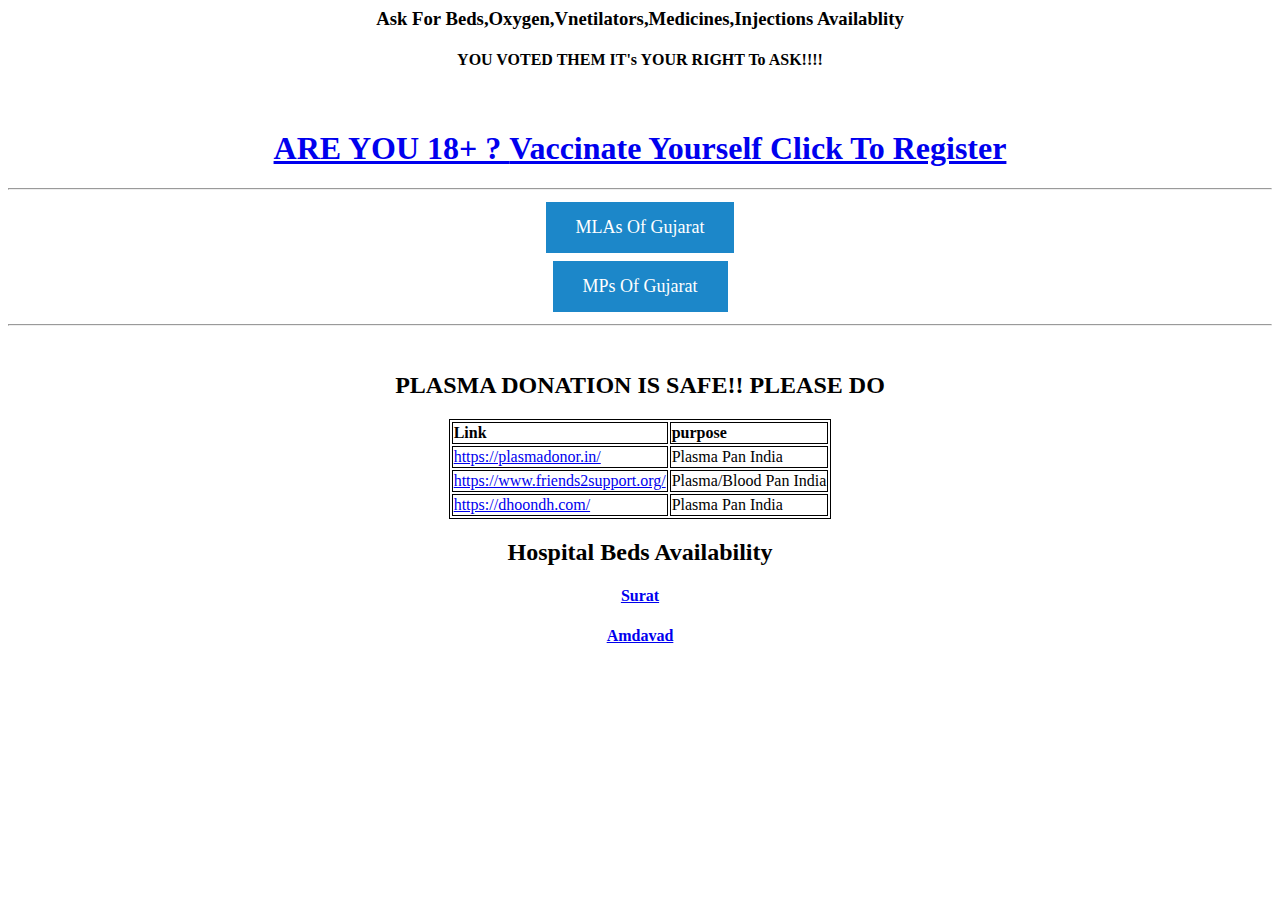
==== index.htm @ 706c0deb "Update index.htm" ====
<html>
   <head>
     <title>Covid Resource</title>
      <style>
         .button {
         background-color: #1c87c9;
         border: none;
         color: white;
         padding: 15px 30px;
         text-align: center;
         text-decoration: none;
         display: inline-block;
         font-size: 18px;
         margin: 4px 2px;
         cursor: pointer;
         }
         table, th, td {
         border: 1px solid black;
         }
      </style>
   </head>
   <body>
      <center>
      <h3>Ask For Beds,Oxygen,Vnetilators,Medicines,Injections Availablity </h3>
      <h4>YOU VOTED THEM IT's YOUR RIGHT To ASK!!!!</h4>
      <br>
      <h1><a href="https://selfregistration.cowin.gov.in/">ARE YOU 18+ ? <b>Vaccinate Yourself</b> Click To Register </h1>   
      <hr>
      <a href="https://Kishuni143.github.io/doughpi/mla.html" class="button">MLAs Of Gujarat</a>
     <br>
     <a href="https://Kishuni143.github.io/doughpi/mp.htm" class="button">MPs Of Gujarat</a>
      <hr><br>
         <h2> PLASMA DONATION IS SAFE!! PLEASE DO</h2>
         <table>
            <tr><td><b>Link</b></td><td><b>purpose</b></td></tr>
      <tr><td><a href="https://plasmadonor.in/">https://plasmadonor.in/</td><td>Plasma Pan India</td></tr>
      <tr><td><a href="https://www.friends2support.org/">https://www.friends2support.org/</td><td>Plasma/Blood Pan India</td></tr>
       <tr><td><a href="https://dhoondh.com/">https://dhoondh.com/</td><td>Plasma Pan India</td></tr>
      </table>
         <h2>Hospital Beds Availability </h2>
          <h4><a href="https://covidamd.com/"><b>Surat</b></h4> 
         <h4><a href="http://office.suratsmartcity.com/SuratCOVID19/Home/COVID19BedAvailabilitydetails"><b>Amdavad</b></h4>
         </hr>
      </center>
   </body>
</html>
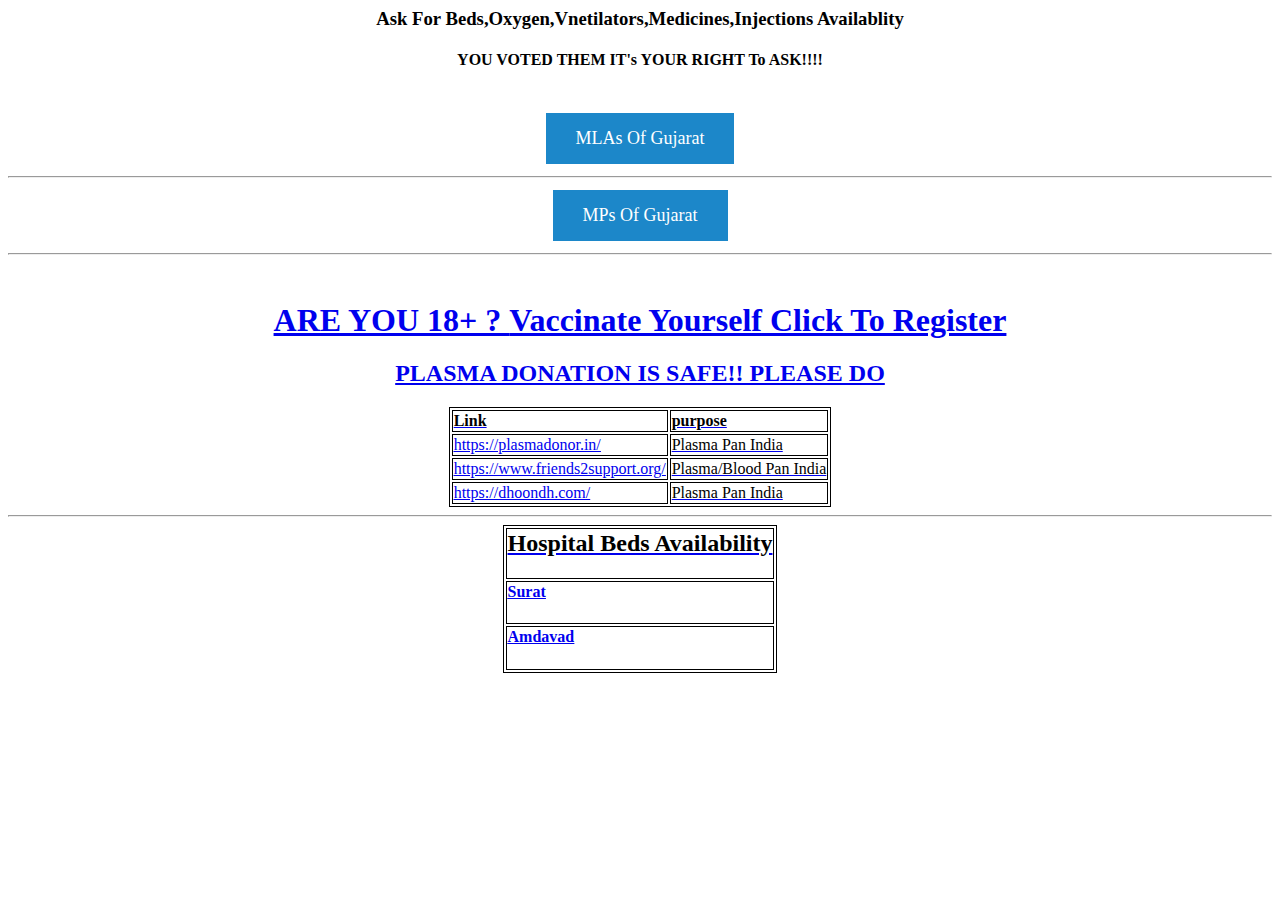
==== commit 42741da7: "Update index.htm" ====
--- a/index.htm
+++ b/index.htm
@@ -24,12 +24,11 @@
       <h3>Ask For Beds,Oxygen,Vnetilators,Medicines,Injections Availablity </h3>
       <h4>YOU VOTED THEM IT's YOUR RIGHT To ASK!!!!</h4>
       <br>
-      <h1><a href="https://selfregistration.cowin.gov.in/">ARE YOU 18+ ? <b>Vaccinate Yourself</b> Click To Register </h1>   
-      <hr>
       <a href="https://Kishuni143.github.io/doughpi/mla.html" class="button">MLAs Of Gujarat</a>
-     <br>
+     <br><hr>
      <a href="https://Kishuni143.github.io/doughpi/mp.htm" class="button">MPs Of Gujarat</a>
       <hr><br>
+         <h1><a href="https://selfregistration.cowin.gov.in/">ARE YOU 18+ ? <b>Vaccinate Yourself</b> Click To Register </h1>   
          <h2> PLASMA DONATION IS SAFE!! PLEASE DO</h2>
          <table>
             <tr><td><b>Link</b></td><td><b>purpose</b></td></tr>
@@ -37,10 +36,12 @@
       <tr><td><a href="https://www.friends2support.org/">https://www.friends2support.org/</td><td>Plasma/Blood Pan India</td></tr>
        <tr><td><a href="https://dhoondh.com/">https://dhoondh.com/</td><td>Plasma Pan India</td></tr>
       </table>
-         <h2>Hospital Beds Availability </h2>
-          <h4><a href="https://covidamd.com/"><b>Surat</b></h4> 
-         <h4><a href="http://office.suratsmartcity.com/SuratCOVID19/Home/COVID19BedAvailabilitydetails"><b>Amdavad</b></h4>
-         </hr>
+            <hr>
+            <table>
+         <tr><td><h2>Hospital Beds Availability </h2> </tr></td>
+           <tr><td><h4><a href="https://covidamd.com/"><b>Surat</b></h4></tr></td> 
+          <tr><td><h4><a href="http://office.suratsmartcity.com/SuratCOVID19/Home/COVID19BedAvailabilitydetails"><b>Amdavad</b></h4></tr></td>
+            </table></hr>
       </center>
    </body>
 </html>
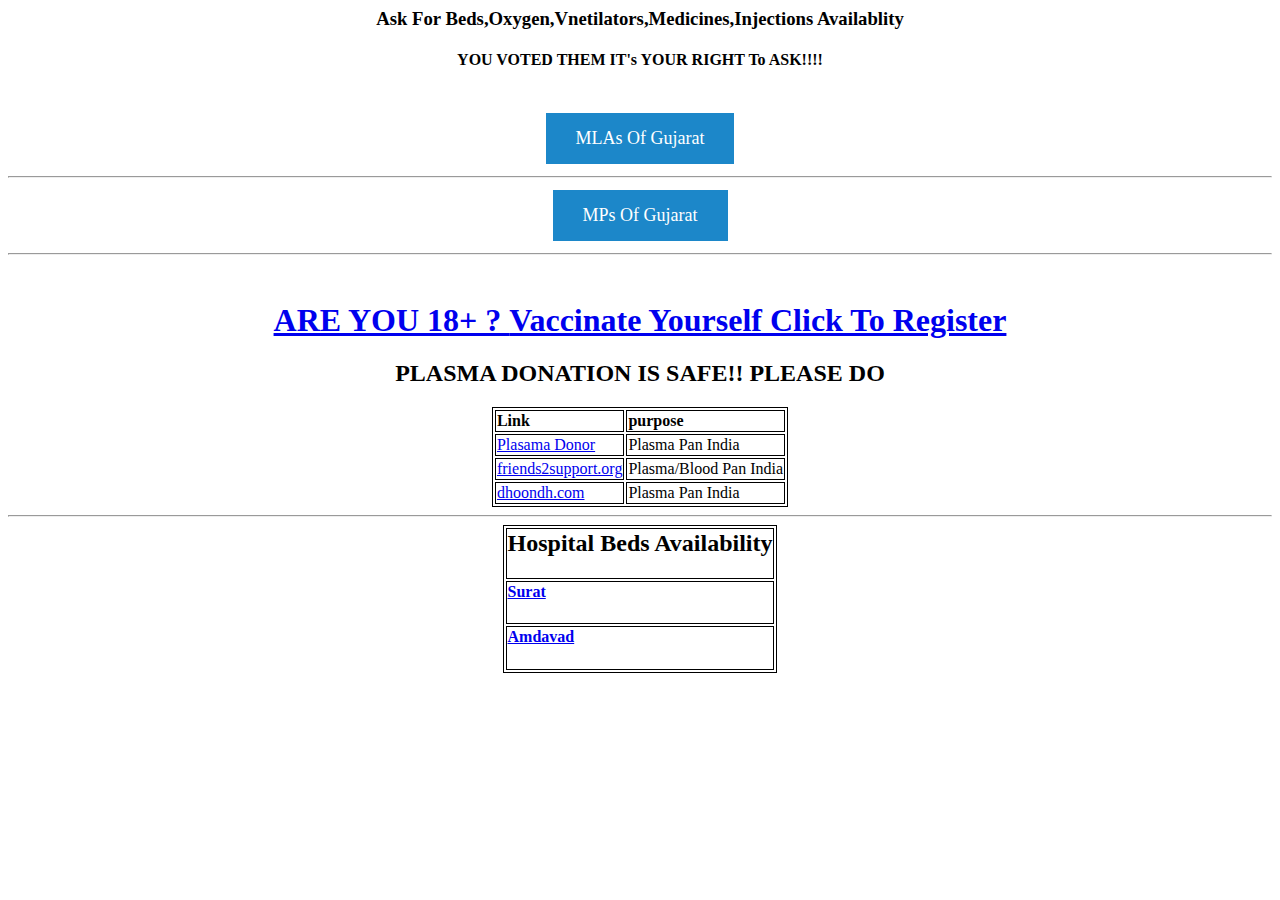
==== commit e94cfe20: "Update index.htm" ====
--- a/index.htm
+++ b/index.htm
@@ -28,19 +28,19 @@
      <br><hr>
      <a href="https://Kishuni143.github.io/doughpi/mp.htm" class="button">MPs Of Gujarat</a>
       <hr><br>
-         <h1><a href="https://selfregistration.cowin.gov.in/">ARE YOU 18+ ? <b>Vaccinate Yourself</b> Click To Register </h1>   
+         <h1><a href="https://selfregistration.cowin.gov.in/">ARE YOU 18+ ? <b>Vaccinate Yourself</b> Click To Register </a></h1>   
          <h2> PLASMA DONATION IS SAFE!! PLEASE DO</h2>
          <table>
             <tr><td><b>Link</b></td><td><b>purpose</b></td></tr>
-      <tr><td><a href="https://plasmadonor.in/">https://plasmadonor.in/</td><td>Plasma Pan India</td></tr>
-      <tr><td><a href="https://www.friends2support.org/">https://www.friends2support.org/</td><td>Plasma/Blood Pan India</td></tr>
-       <tr><td><a href="https://dhoondh.com/">https://dhoondh.com/</td><td>Plasma Pan India</td></tr>
+            <tr><td><a href="https://plasmadonor.in/">Plasama Donor</a></td><td>Plasma Pan India</td></tr>
+            <tr><td><a href="https://www.friends2support.org/">friends2support.org</a></td><td>Plasma/Blood Pan India</td></tr>
+            <tr><td><a href="https://dhoondh.com/">dhoondh.com</a></td><td>Plasma Pan India</td></tr>
       </table>
             <hr>
             <table>
-         <tr><td><h2>Hospital Beds Availability </h2> </tr></td>
-           <tr><td><h4><a href="https://covidamd.com/"><b>Surat</b></h4></tr></td> 
-          <tr><td><h4><a href="http://office.suratsmartcity.com/SuratCOVID19/Home/COVID19BedAvailabilitydetails"><b>Amdavad</b></h4></tr></td>
+         <tr><td><h2>Hospital Beds Availability </h2> </td></tr>
+               <tr><td><h4><a href="https://covidamd.com/"><b>Surat</b></a></h4></td></tr> 
+          <tr><td><h4><a href="http://office.suratsmartcity.com/SuratCOVID19/Home/COVID19BedAvailabilitydetails"><b>Amdavad</b></a></h4></td></tr>
             </table></hr>
       </center>
    </body>
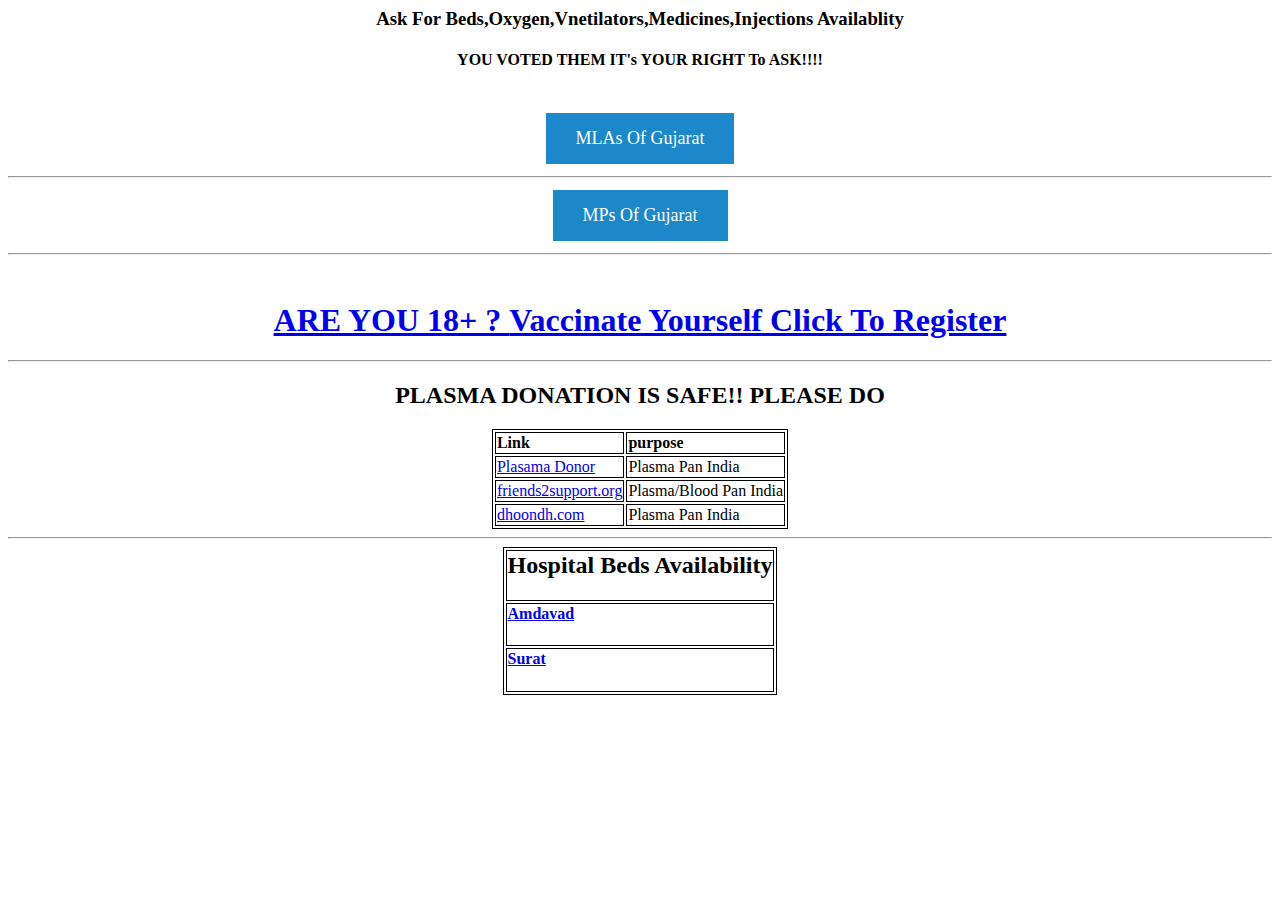
==== commit 752274af: "Update index.htm" ====
--- a/index.htm
+++ b/index.htm
@@ -28,7 +28,8 @@
      <br><hr>
      <a href="https://Kishuni143.github.io/doughpi/mp.htm" class="button">MPs Of Gujarat</a>
       <hr><br>
-         <h1><a href="https://selfregistration.cowin.gov.in/">ARE YOU 18+ ? <b>Vaccinate Yourself</b> Click To Register </a></h1>   
+         <h1><a href="https://selfregistration.cowin.gov.in/">ARE YOU 18+ ? <b>Vaccinate Yourself</b> Click To Register </a></h1>
+         <hr>
          <h2> PLASMA DONATION IS SAFE!! PLEASE DO</h2>
          <table>
             <tr><td><b>Link</b></td><td><b>purpose</b></td></tr>
@@ -39,8 +40,8 @@
             <hr>
             <table>
          <tr><td><h2>Hospital Beds Availability </h2> </td></tr>
-               <tr><td><h4><a href="https://covidamd.com/"><b>Surat</b></a></h4></td></tr> 
-          <tr><td><h4><a href="http://office.suratsmartcity.com/SuratCOVID19/Home/COVID19BedAvailabilitydetails"><b>Amdavad</b></a></h4></td></tr>
+               <tr><td><h4><a href="https://covidamd.com/"><b>Amdavad</b></a></h4></td></tr> 
+          <tr><td><h4><a href="http://office.suratsmartcity.com/SuratCOVID19/Home/COVID19BedAvailabilitydetails"><b>Surat</b></a></h4></td></tr>
             </table></hr>
       </center>
    </body>
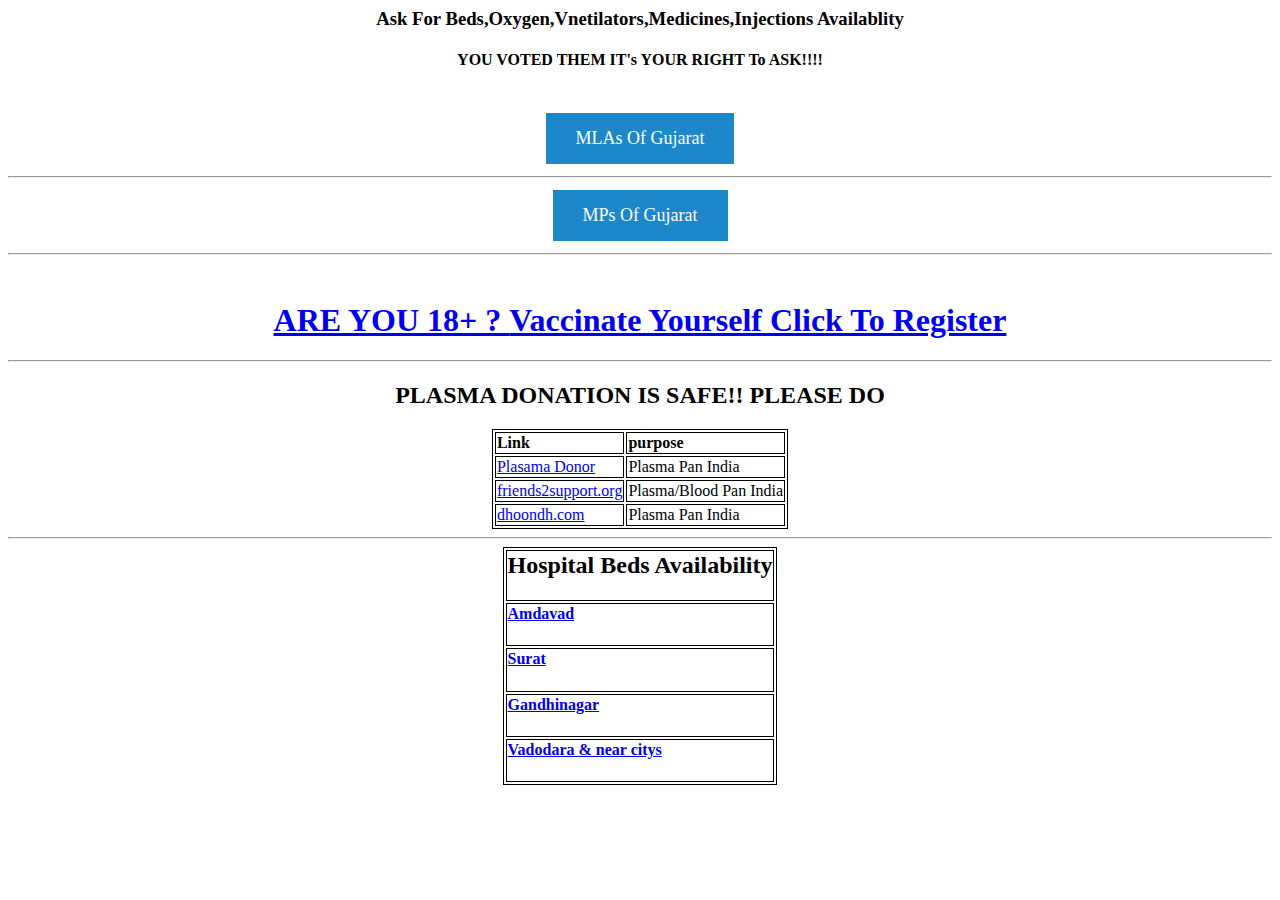
==== commit 803103f4: "Update index.htm" ====
--- a/index.htm
+++ b/index.htm
@@ -40,9 +40,11 @@
             <hr>
             <table>
          <tr><td><h2>Hospital Beds Availability </h2> </td></tr>
-               <tr><td><h4><a href="https://covidamd.com/"><b>Amdavad</b></a></h4></td></tr> 
+          <tr><td><h4><a href="https://covidamd.com/"><b>Amdavad</b></a></h4></td></tr> 
           <tr><td><h4><a href="http://office.suratsmartcity.com/SuratCOVID19/Home/COVID19BedAvailabilitydetails"><b>Surat</b></a></h4></td></tr>
-            </table></hr>
+          <tr><td><h4><a href="https://vmc.gov.in/HospitalModuleGMC/Default.aspx"><b>Gandhinagar</b></a></h4></td></tr>
+          <tr><td><h4><a href="https://vmc.gov.in/Covid19VadodaraApp/CovidBedSelect.aspx"><b>Vadodara & near citys</b></a></h4></td></tr>
+         </table></hr>
       </center>
    </body>
 </html>
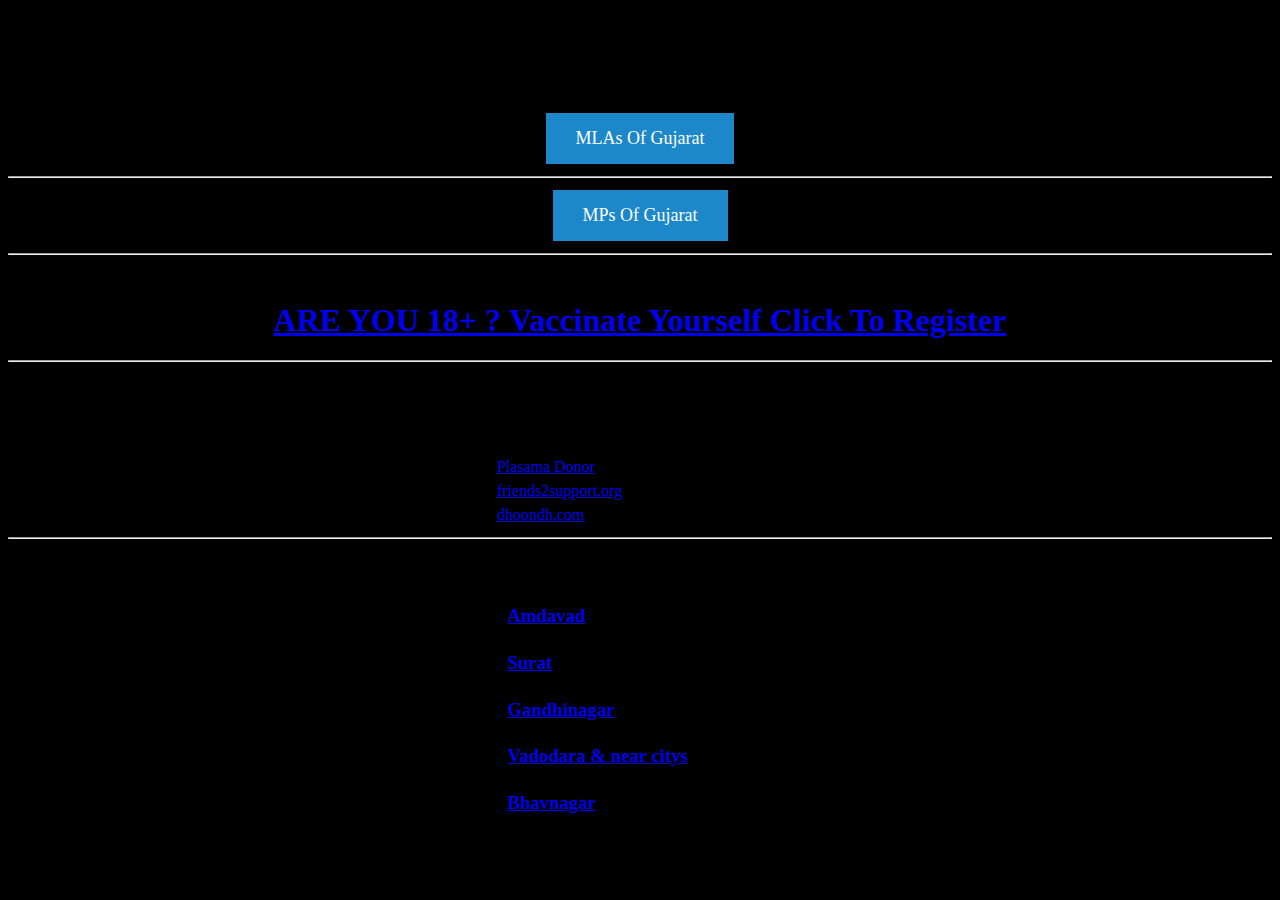
==== commit e26dab99: "Update index.htm" ====
--- a/index.htm
+++ b/index.htm
@@ -19,7 +19,7 @@
          }
       </style>
    </head>
-   <body>
+   <body bgcolor="black">
       <center>
       <h3>Ask For Beds,Oxygen,Vnetilators,Medicines,Injections Availablity </h3>
       <h4>YOU VOTED THEM IT's YOUR RIGHT To ASK!!!!</h4>
@@ -40,10 +40,13 @@
             <hr>
             <table>
          <tr><td><h2>Hospital Beds Availability </h2> </td></tr>
-          <tr><td><h4><a href="https://covidamd.com/"><b>Amdavad</b></a></h4></td></tr> 
-          <tr><td><h4><a href="http://office.suratsmartcity.com/SuratCOVID19/Home/COVID19BedAvailabilitydetails"><b>Surat</b></a></h4></td></tr>
-          <tr><td><h4><a href="https://vmc.gov.in/HospitalModuleGMC/Default.aspx"><b>Gandhinagar</b></a></h4></td></tr>
-          <tr><td><h4><a href="https://vmc.gov.in/Covid19VadodaraApp/CovidBedSelect.aspx"><b>Vadodara & near citys</b></a></h4></td></tr>
+          <tr><td><h3><a href="https://covidamd.com/"><b>Amdavad</b></a></h3></td></tr> 
+          <tr><td><h3><a href="http://office.suratsmartcity.com/SuratCOVID19/Home/COVID19BedAvailabilitydetails"><b>Surat</b></a></h3></td></tr>
+          <tr><td><h3><a href="https://vmc.gov.in/HospitalModuleGMC/Default.aspx"><b>Gandhinagar</b></a></h3></td></tr>
+          <tr><td><h3><a href="https://vmc.gov.in/Covid19VadodaraApp/CovidBedSelect.aspx"><b>Vadodara & near citys</b></a></h3></td></tr>
+          <tr><td><h3><a href="https://datastudio.google.com/u/0/reporting/725a9cdb-c898-4caf-b241-00d9831be3f2/page/ee7BC"><b>Bhavnagar</b></a></h3></td></tr>
+               
+               
          </table></hr>
       </center>
    </body>
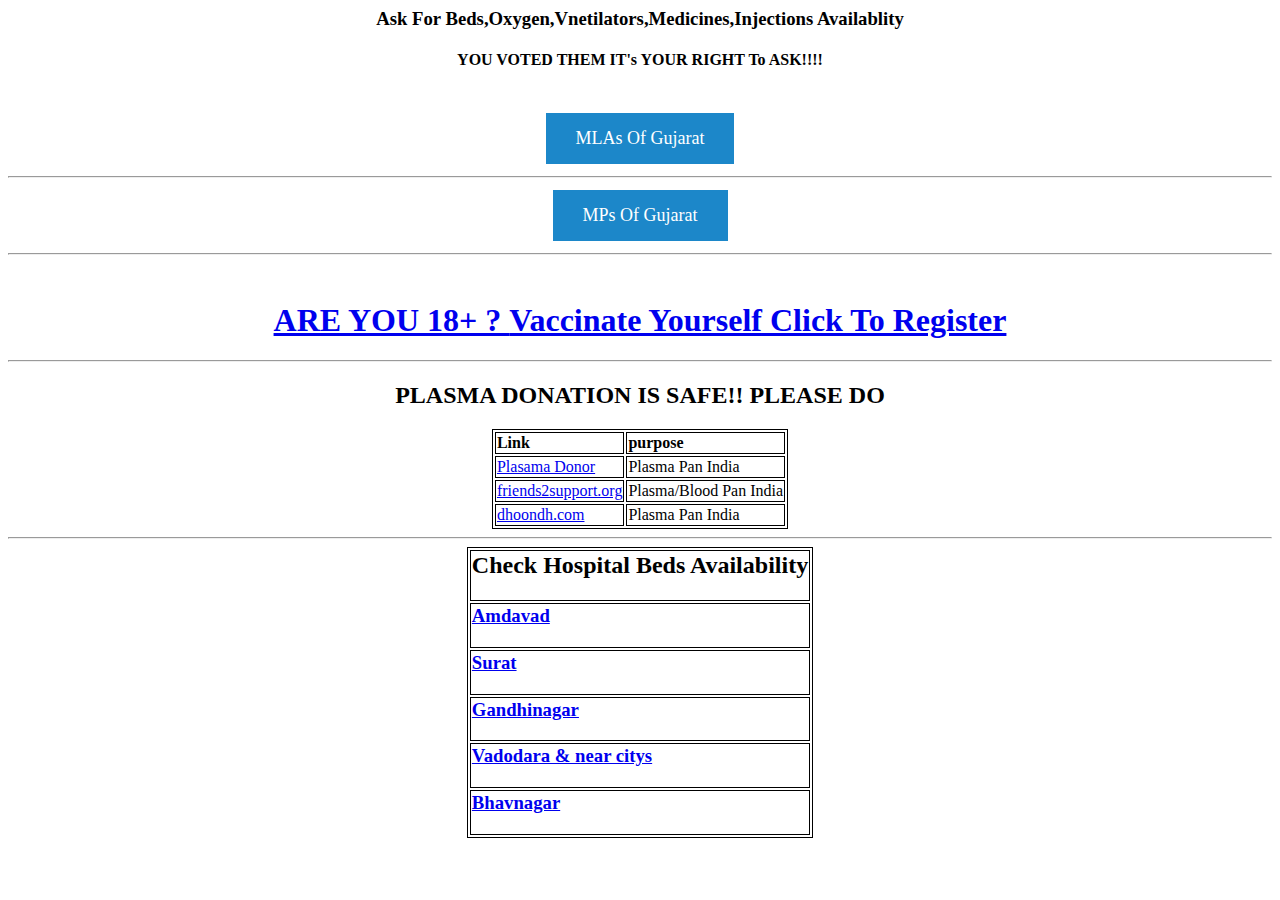
==== commit 012fbcd9: "Update index.htm" ====
--- a/index.htm
+++ b/index.htm
@@ -19,7 +19,7 @@
          }
       </style>
    </head>
-   <body bgcolor="black">
+   <body>
       <center>
       <h3>Ask For Beds,Oxygen,Vnetilators,Medicines,Injections Availablity </h3>
       <h4>YOU VOTED THEM IT's YOUR RIGHT To ASK!!!!</h4>
@@ -39,7 +39,7 @@
       </table>
             <hr>
             <table>
-         <tr><td><h2>Hospital Beds Availability </h2> </td></tr>
+         <tr><td><h2>Check Hospital Beds Availability </h2> </td></tr>
           <tr><td><h3><a href="https://covidamd.com/"><b>Amdavad</b></a></h3></td></tr> 
           <tr><td><h3><a href="http://office.suratsmartcity.com/SuratCOVID19/Home/COVID19BedAvailabilitydetails"><b>Surat</b></a></h3></td></tr>
           <tr><td><h3><a href="https://vmc.gov.in/HospitalModuleGMC/Default.aspx"><b>Gandhinagar</b></a></h3></td></tr>
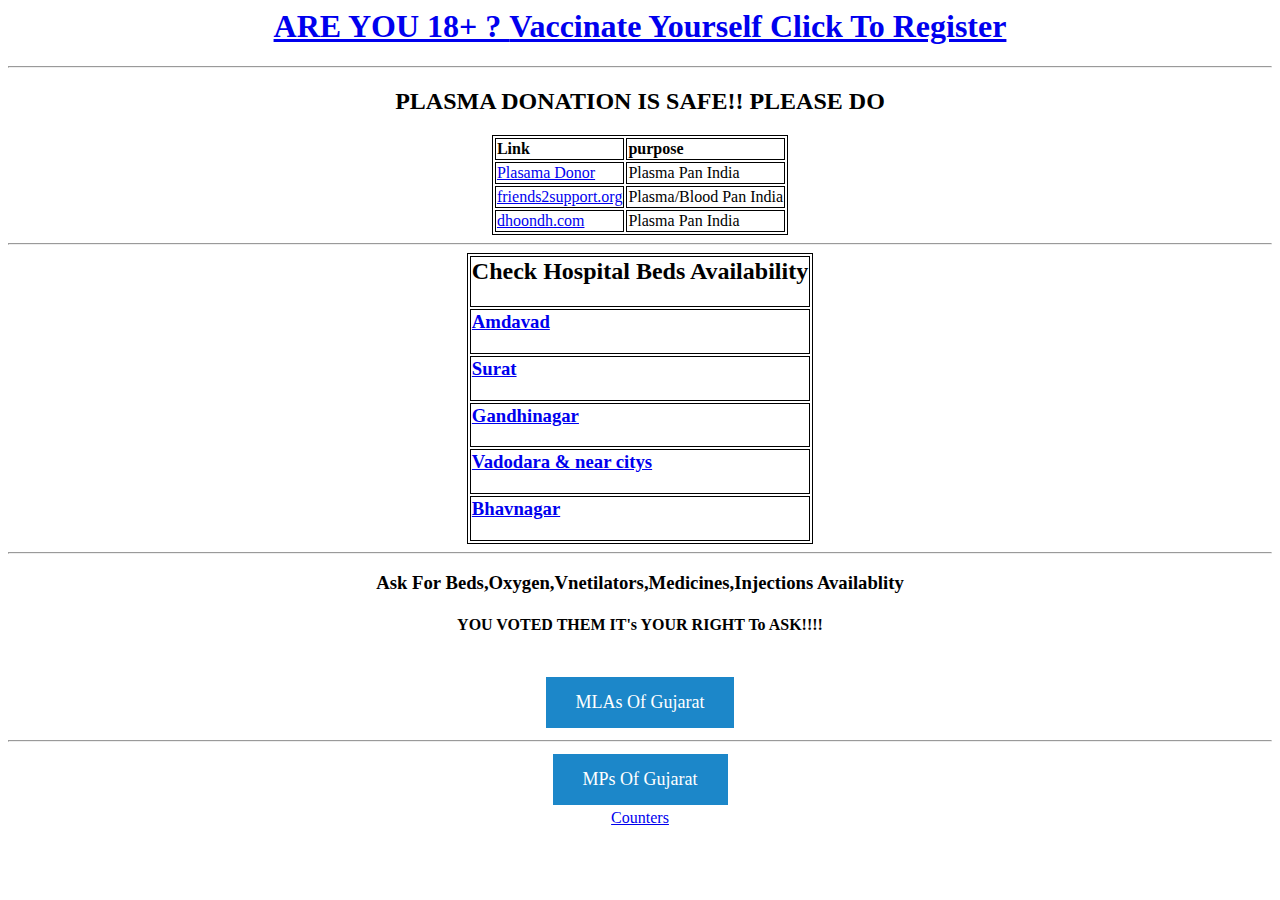
==== commit 4448272d: "Update index.htm" ====
--- a/index.htm
+++ b/index.htm
@@ -21,13 +21,6 @@
    </head>
    <body>
       <center>
-      <h3>Ask For Beds,Oxygen,Vnetilators,Medicines,Injections Availablity </h3>
-      <h4>YOU VOTED THEM IT's YOUR RIGHT To ASK!!!!</h4>
-      <br>
-      <a href="https://Kishuni143.github.io/doughpi/mla.html" class="button">MLAs Of Gujarat</a>
-     <br><hr>
-     <a href="https://Kishuni143.github.io/doughpi/mp.htm" class="button">MPs Of Gujarat</a>
-      <hr><br>
          <h1><a href="https://selfregistration.cowin.gov.in/">ARE YOU 18+ ? <b>Vaccinate Yourself</b> Click To Register </a></h1>
          <hr>
          <h2> PLASMA DONATION IS SAFE!! PLEASE DO</h2>
@@ -45,9 +38,16 @@
           <tr><td><h3><a href="https://vmc.gov.in/HospitalModuleGMC/Default.aspx"><b>Gandhinagar</b></a></h3></td></tr>
           <tr><td><h3><a href="https://vmc.gov.in/Covid19VadodaraApp/CovidBedSelect.aspx"><b>Vadodara & near citys</b></a></h3></td></tr>
           <tr><td><h3><a href="https://datastudio.google.com/u/0/reporting/725a9cdb-c898-4caf-b241-00d9831be3f2/page/ee7BC"><b>Bhavnagar</b></a></h3></td></tr>
-               
-               
-         </table></hr>
+         </table><hr>
+      <h3>Ask For Beds,Oxygen,Vnetilators,Medicines,Injections Availablity </h3>
+      <h4>YOU VOTED THEM IT's YOUR RIGHT To ASK!!!!</h4>
+      <br>
+      <a href="https://Kishuni143.github.io/doughpi/mla.html" class="button">MLAs Of Gujarat</a>
+     <br><hr>
+     <a href="https://Kishuni143.github.io/doughpi/mp.htm" class="button">MPs Of Gujarat</a>
+     <br>
+          <a href='https://www.counters-free.net/'>Counters</a> <script type='text/javascript' src='https://www.freevisitorcounters.com/auth.php?id=06f8b6834b087dcd2c10759c8d5c4807a434dbe9'></script>
+<script type="text/javascript" src="https://www.freevisitorcounters.com/en/home/counter/824128/t/5"></script>
       </center>
    </body>
 </html>
